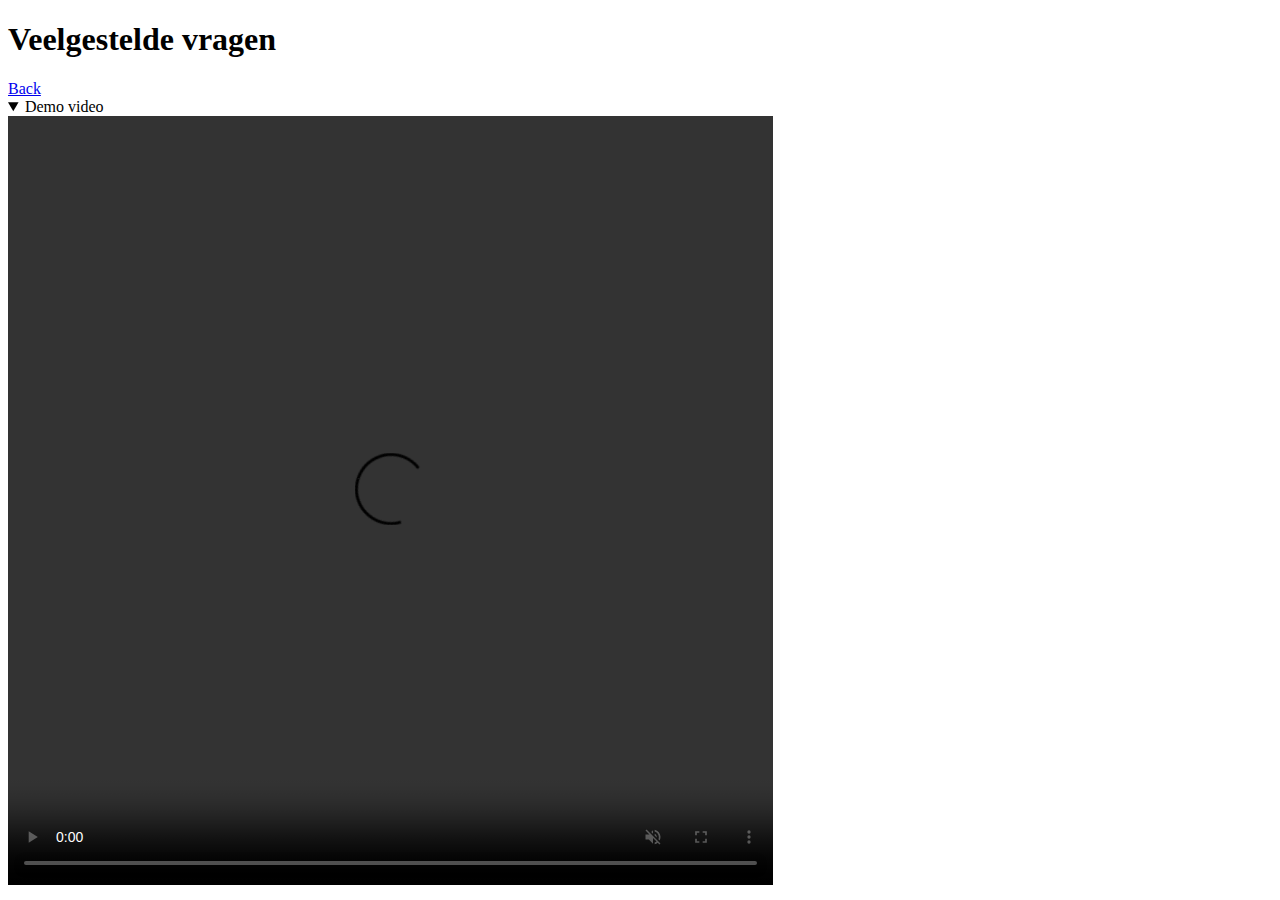
==== faq.html @ f0e375e9 "back button" ====
<!doctype html>
<html lang="nl">
	<head>
		<meta charset="utf-8">
		<title>Veelgestelde vragen / Progressive Enhancement / FDND</title>
		<link href="https://fonts.googleapis.com/css2?family=Open+Sans:ital,wght@0,300..800;1,300..800&display=swap" rel="stylesheet">
		<link href="assets/styles.css" rel="stylesheet">
		<style>
			/* Schrijf hier gewoon je CSS voor dit component */

			/* Hint: Dit component kun je volledig met HTML en CSS bouwen */

			/* Hint: Denk aan de states van het component; deze kan open en dicht zijn */
		</style>
	</head>
	<body>
		<h1>Veelgestelde vragen</h1>
		<a href="index.html">Back</a>

		<!-- Content (waar nog wat HTML omheen moet 😄):
		Wat is frontend development?
		Een frontend developer ontwerpt en bouwt websites in HTML, CSS en JavaScript. Deze frontend talen leer je bij ons, je hebt dus geen voorkennis nodig.

		Moet ik al kunnen coderen?
		Nee, je hebt helemaal geen voorkennis nodig om te beginnen aan deze opleiding, we kunnen je alles leren! Als je wel al voorkennis hebt, is dat alleen maar goed, dan kunnen we je helpen je skills te verbeteren en te verdiepen in de stof.

		Wat is een Associate Degree?
		Een Associate degree-opleiding is een tweejarige hbo-opleiding op niveau 5. Een Ad slaat een brug tussen het mbo-4 (niveau 4) en een hbo-bachelor (niveau 6). Met een Associate degree kies je voor een praktijkgerichte hbo-opleiding; je wordt opgeleid voor een beroep dat aansluit bij de praktijk. In dit geval word je opgeleid tot ‘frontend designer/developer' of kortweg ‘frontender’. Frontenders ontwerpen en maken interactieve, toegankelijke toepassingen voor het web. Frontenders werken binnen het gebied van software development, interactieontwerp en digitaal visueel ontwerp.
		Na afronding van deze tweejarige hbo-opleiding, krijg je een wettelijk erkend hbo-diploma met de graad Associate degree. Met dit Ad-diploma kun je direct aan de slag in het werkveld of doorstromen naar de bacheloropleiding Communication and Multimedia Design (CMD).
		-->


		<!-- Hint: Dit stukje HTML geeft het misschien al weg :) -->
		<details open>
			<summary>Demo video</summary>
			<video src="assets/faq.mp4" width="765" height="769" controls muted autoplay loop>
				<a href="assets/faq.mp4">assets/faq.mp4</a>
			</video>
		</details>
	</body>
</html>
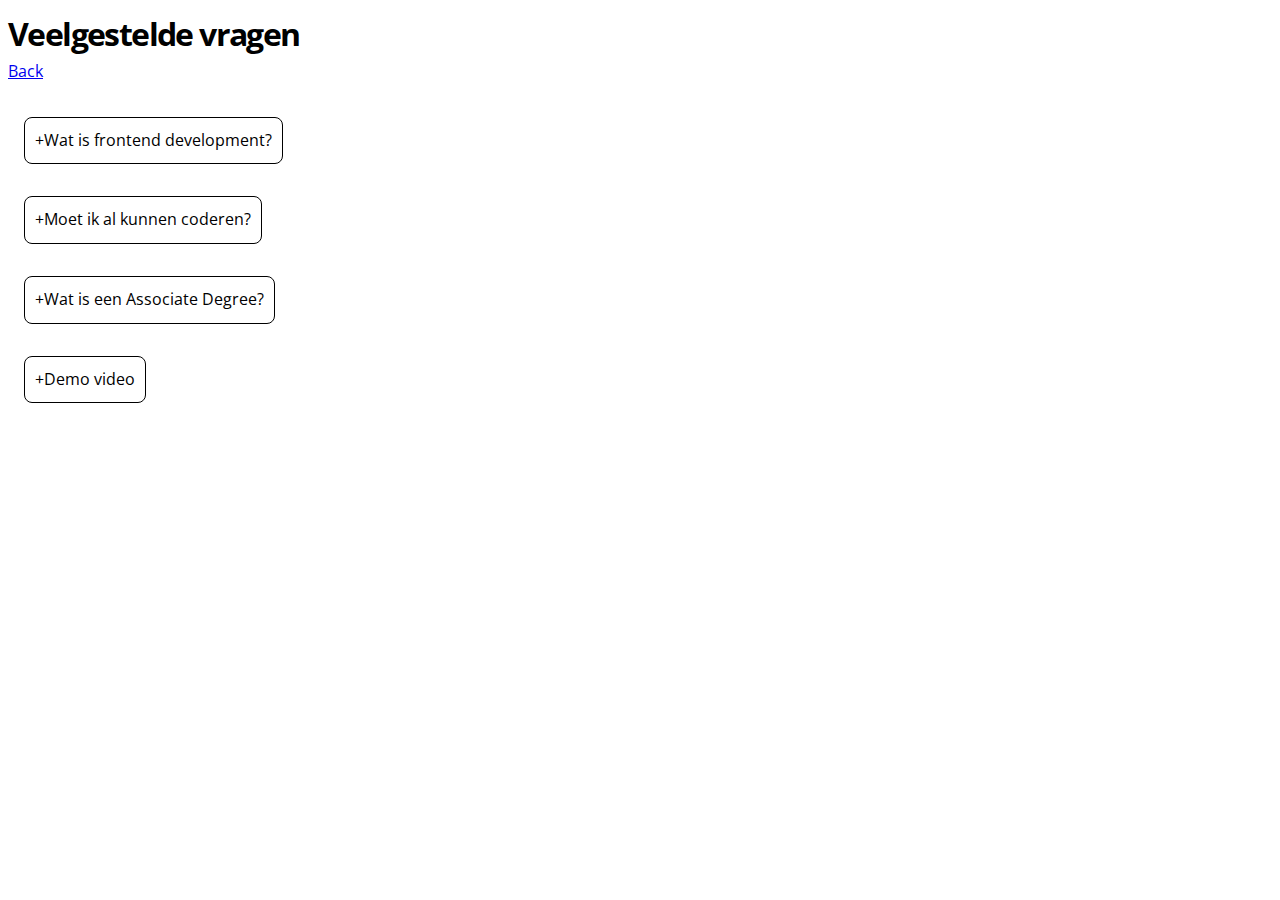
==== commit da7f250c: "faq edit" ====
--- a/faq.html
+++ b/faq.html
@@ -7,6 +7,34 @@
 		<link href="assets/styles.css" rel="stylesheet">
 		<style>
 			/* Schrijf hier gewoon je CSS voor dit component */
+			details{
+				margin: 2em 1em;
+				padding: 10px;
+				width: fit-content;
+				border: 1px solid black;
+				border-radius: .5rem;
+				max-width: 30em;
+			}
+
+			summary{
+				list-style-type: '+';
+			}
+
+			details[open] summary{
+				list-style-type: 'x';
+			}
+			
+			details[open]:nth-of-type(1){
+				background-color: var(--green);
+			}
+
+			details[open]:nth-of-type(2){
+				background-color: var(--purple);
+			}
+
+			details[open]:nth-of-type(3){
+				background-color: var(--yellow);
+			}
 
 			/* Hint: Dit component kun je volledig met HTML en CSS bouwen */
 
@@ -17,23 +45,27 @@
 		<h1>Veelgestelde vragen</h1>
 		<a href="index.html">Back</a>
 
-		<!-- Content (waar nog wat HTML omheen moet 😄):
-		Wat is frontend development?
-		Een frontend developer ontwerpt en bouwt websites in HTML, CSS en JavaScript. Deze frontend talen leer je bij ons, je hebt dus geen voorkennis nodig.
+		<details>
+			<summary>Wat is frontend development?</summary>
+			<p>Een frontend developer ontwerpt en bouwt websites in HTML, CSS en JavaScript. Deze frontend talen leer je bij ons, je hebt dus geen voorkennis nodig.</p>	
+		</details>
 
-		Moet ik al kunnen coderen?
-		Nee, je hebt helemaal geen voorkennis nodig om te beginnen aan deze opleiding, we kunnen je alles leren! Als je wel al voorkennis hebt, is dat alleen maar goed, dan kunnen we je helpen je skills te verbeteren en te verdiepen in de stof.
+		<details>
+			<summary>Moet ik al kunnen coderen?</summary>
+			<p>Nee, je hebt helemaal geen voorkennis nodig om te beginnen aan deze opleiding, we kunnen je alles leren! Als je wel al voorkennis hebt, is dat alleen maar goed, dan kunnen we je helpen je skills te verbeteren en te verdiepen in de stof.</p>
+		</details>
 
-		Wat is een Associate Degree?
-		Een Associate degree-opleiding is een tweejarige hbo-opleiding op niveau 5. Een Ad slaat een brug tussen het mbo-4 (niveau 4) en een hbo-bachelor (niveau 6). Met een Associate degree kies je voor een praktijkgerichte hbo-opleiding; je wordt opgeleid voor een beroep dat aansluit bij de praktijk. In dit geval word je opgeleid tot ‘frontend designer/developer' of kortweg ‘frontender’. Frontenders ontwerpen en maken interactieve, toegankelijke toepassingen voor het web. Frontenders werken binnen het gebied van software development, interactieontwerp en digitaal visueel ontwerp.
-		Na afronding van deze tweejarige hbo-opleiding, krijg je een wettelijk erkend hbo-diploma met de graad Associate degree. Met dit Ad-diploma kun je direct aan de slag in het werkveld of doorstromen naar de bacheloropleiding Communication and Multimedia Design (CMD).
-		-->
+		<details>
+			<summary>Wat is een Associate Degree?</summary>
+			<p>Een Associate degree-opleiding is een tweejarige hbo-opleiding op niveau 5. Een Ad slaat een brug tussen het mbo-4 (niveau 4) en een hbo-bachelor (niveau 6). Met een Associate degree kies je voor een praktijkgerichte hbo-opleiding; je wordt opgeleid voor een beroep dat aansluit bij de praktijk. In dit geval word je opgeleid tot ‘frontend designer/developer' of kortweg ‘frontender’. Frontenders ontwerpen en maken interactieve, toegankelijke toepassingen voor het web. Frontenders werken binnen het gebied van software development, interactieontwerp en digitaal visueel ontwerp.</p>
+			<p>Na afronding van deze tweejarige hbo-opleiding, krijg je een wettelijk erkend hbo-diploma met de graad Associate degree. Met dit Ad-diploma kun je direct aan de slag in het werkveld of doorstromen naar de bacheloropleiding Communication and Multimedia Design (CMD).</p>
+		</details>
 
 
 		<!-- Hint: Dit stukje HTML geeft het misschien al weg :) -->
-		<details open>
+		<details>
 			<summary>Demo video</summary>
-			<video src="assets/faq.mp4" width="765" height="769" controls muted autoplay loop>
+			<video src="assets/faq.mp4" width="765" height="769" controls muted>
 				<a href="assets/faq.mp4">assets/faq.mp4</a>
 			</video>
 		</details>
--- a/assets/styles.css
+++ b/assets/styles.css
@@ -0,0 +1,58 @@
+
+
+/*
+
+Deze CSS hoef je niet aan te passen; dit zijn algemene stijlen voor elke pagina.
+Gebruik het <style> element in het bestand van het component, waar ook wat hints staan.
+
+*/
+
+
+
+body {
+	/* Je kunt de volgende FDND kleuren gebruiken in je code */
+	--purple: #A675F5;
+	--blue: #050542;
+	--blue-50: rgba(5, 5, 66, 0.5);
+	--green: #66E5BF;
+	--yellow: #FFFC86;
+
+	font-family: 'Open Sans', sans-serif;
+	line-height: 1.6;
+}
+
+h1 {
+	margin: 0;
+	letter-spacing: -0.05em;
+}
+
+.fdnd-nav a {
+	color: var(--blue);
+}
+.fdnd-nav a:hover, .fdnd-nav a:focus-visible {
+	text-decoration: none;
+}
+
+/* En als je een simpele button wilt, kun je deze class gebruiken */
+.fdnd-button {
+	padding: 1em 3em;
+	border: 1px solid transparent;
+	border-radius: .5rem;
+	font-family: inherit;
+	font-size: inherit;
+	text-decoration: none;
+	color: var(--green);
+	background: var(--blue);
+	cursor: pointer;
+}
+
+video {
+	max-width: 100%;
+	height: auto;
+}
+
+/* Alle focus states zijn al voor je gedaan, dus maak je daar niet druk om */
+:focus-visible {
+	outline: 3px solid var(--blue);
+	outline-offset: 3px;
+}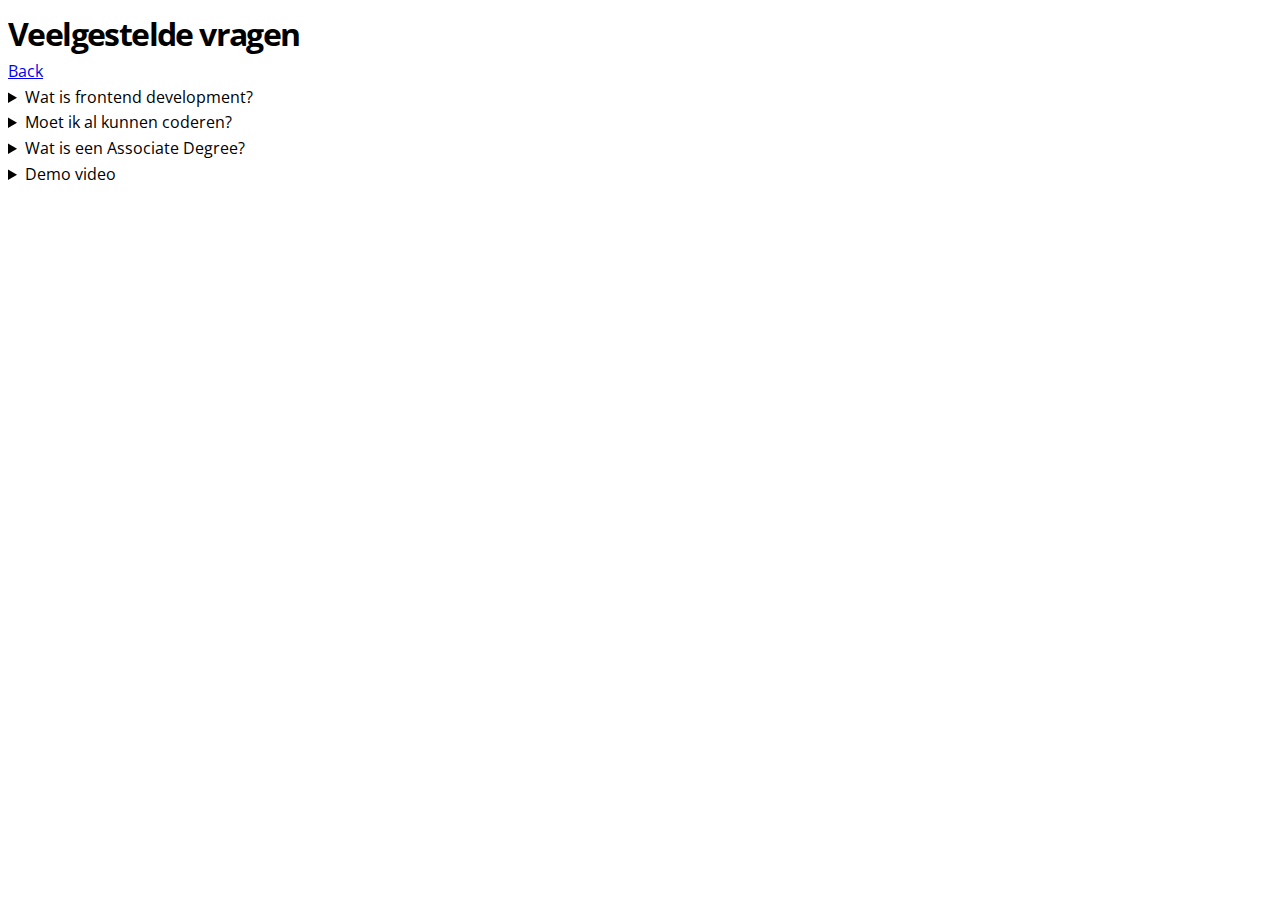
==== commit d07b4004: "edit" ====
--- a/faq.html
+++ b/faq.html
@@ -7,7 +7,7 @@
 		<link href="assets/styles.css" rel="stylesheet">
 		<style>
 			/* Schrijf hier gewoon je CSS voor dit component */
-			details{
+			/* details{
 				margin: 2em 1em;
 				padding: 10px;
 				width: fit-content;
@@ -35,7 +35,7 @@
 			details[open]:nth-of-type(3){
 				background-color: var(--yellow);
 			}
-
+ */
 			/* Hint: Dit component kun je volledig met HTML en CSS bouwen */
 
 			/* Hint: Denk aan de states van het component; deze kan open en dicht zijn */
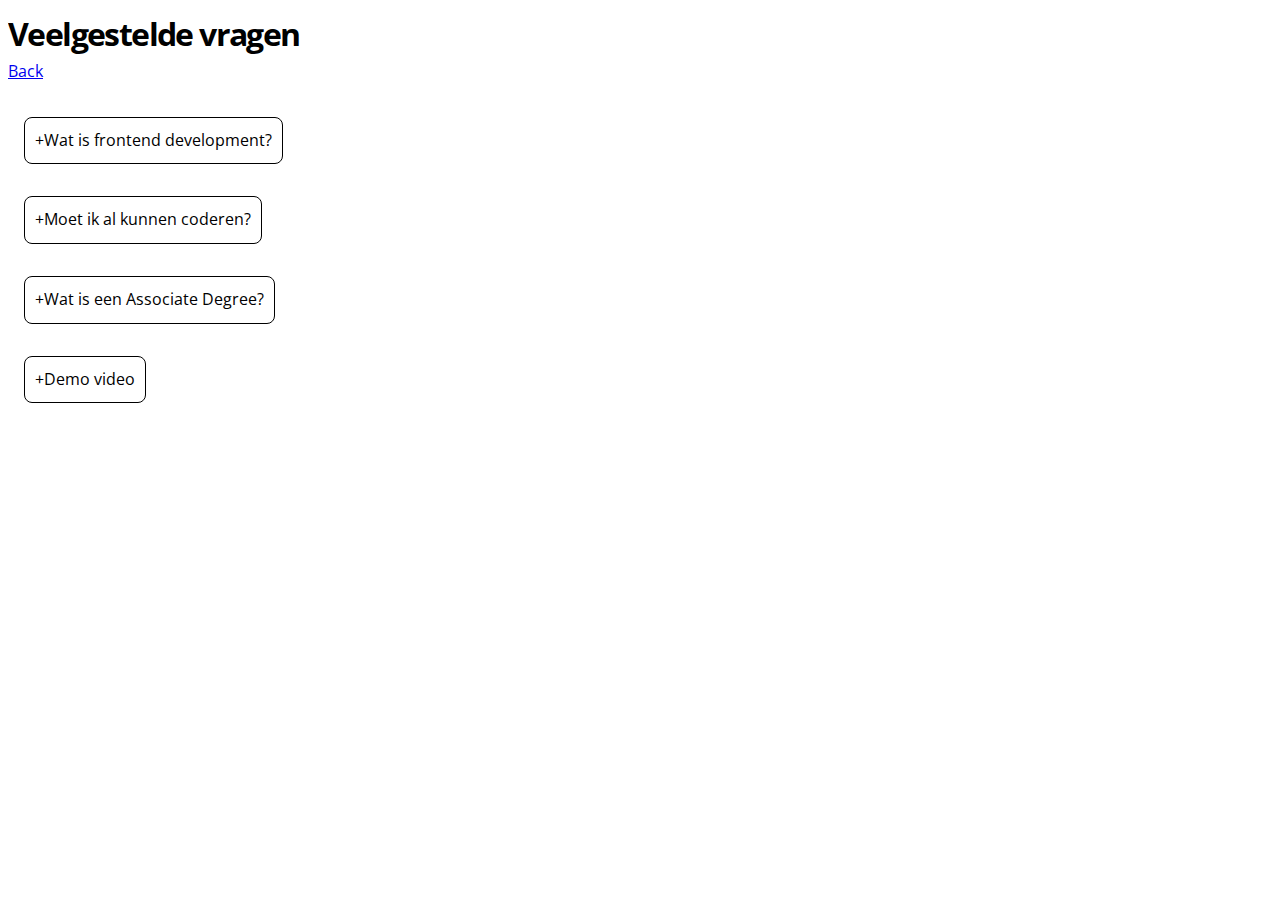
==== commit 713f748a: "edit" ====
--- a/faq.html
+++ b/faq.html
@@ -7,7 +7,7 @@
 		<link href="assets/styles.css" rel="stylesheet">
 		<style>
 			/* Schrijf hier gewoon je CSS voor dit component */
-			/* details{
+			details{
 				margin: 2em 1em;
 				padding: 10px;
 				width: fit-content;
@@ -35,7 +35,7 @@
 			details[open]:nth-of-type(3){
 				background-color: var(--yellow);
 			}
- */
+
 			/* Hint: Dit component kun je volledig met HTML en CSS bouwen */
 
 			/* Hint: Denk aan de states van het component; deze kan open en dicht zijn */
